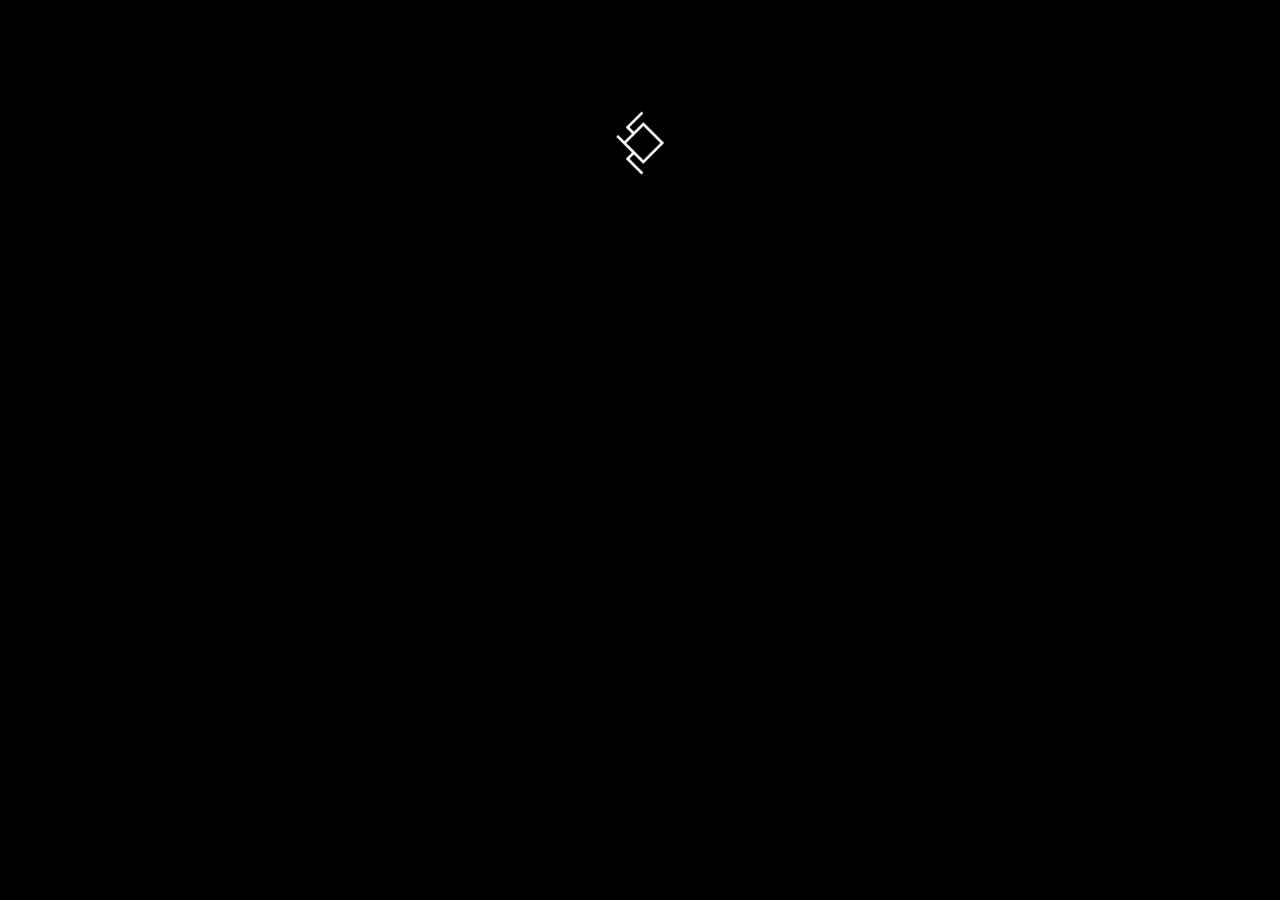
==== started.html @ 7fe77a27 "Opening Curtain Sequence" ====
<!DOCTYPE html>
<html>

  <head>
    <title>Strange</title>
    <meta charset="utf-8" />
    <link rel="stylesheet" href="strange-style.css" />
    <link rel="icon" type="image/x-icon" href="/favicon.png" />
    <meta name="viewport" content="width=device-width, initial-scale=1" />
    <!-- <script>
      if (
        /Android|webOS|iPhone|iPad|iPod|BlackBerry|IEMobile|Opera Mini/i.test(
          navigator.userAgent
        )
      ) {
        alert("You'll probably want the audio ON");
      }
    </script> -->
  </head>

  <body>

    <main>
      <div class="container">
        <div id="audio-controls" class="controls" data-state="hidden">
          <button id="play-btn" type="button" data-state="play">
            <img src="/icons/evil-play_white.png" alt="Play/Stop" />
          </button>
        </div>

        <audio>
          <source src="sounds/evolution_arm.mp3" type="audio/mp3" />
        </audio>

        <div id="video-container"></div>
      </div>

    </main>

    <script src="/js/main.js"></script>

  </body>
</html>
---- strange-style.css ----
body {
    background: black;
}

.container {
    text-align: center;
    margin: 0 auto;
}

.controls {
    margin-top: 100px;
    margin-bottom: 30px;
}

button {
    background-color: transparent;
    border: none;
    transition: opacity 0.2s ease-in-out, transform 0.3s ease-in-out; /* Transitions combinées */
    opacity: 1;
    padding: 10px;
}

button img {
    width: 66px;
}

button:hover {
    opacity: 0.5;
}

.playing {
    background-color: #53040C;
    border-radius: 30%;
    opacity: 1;
  }

button.playing {
    opacity: 1;
    pointer-events: none;
}

.fade-in {
    opacity: 0;
}

.fade-in.show-video {
    opacity: 1;
    transition: opacity 1s ease-in;
}

.fade-out {
    opacity: 1;
    transition: opacity 1s ease-out;
}

.fade-out.hide-video {
    opacity: 0;
}

#background-entrance-video {
    width: 100%;
    height: 100%;

    position: absolute;
    top: 0;
    left: 0;

    object-fit: cover;
}

@media (max-width: 1260px) {
    #video-container {
        display: none;
    }
    .controls {
        display: flex;
        justify-content: center;
        align-items: center;
        height: 60vh;
    }
    button:hover {
        opacity: 1;
    }
}

@media (max-height: 900px) {
    iframe {
        width: 628px;
        height: 400px;
    }
    #video-container img {
        height: 400px;
    }
}
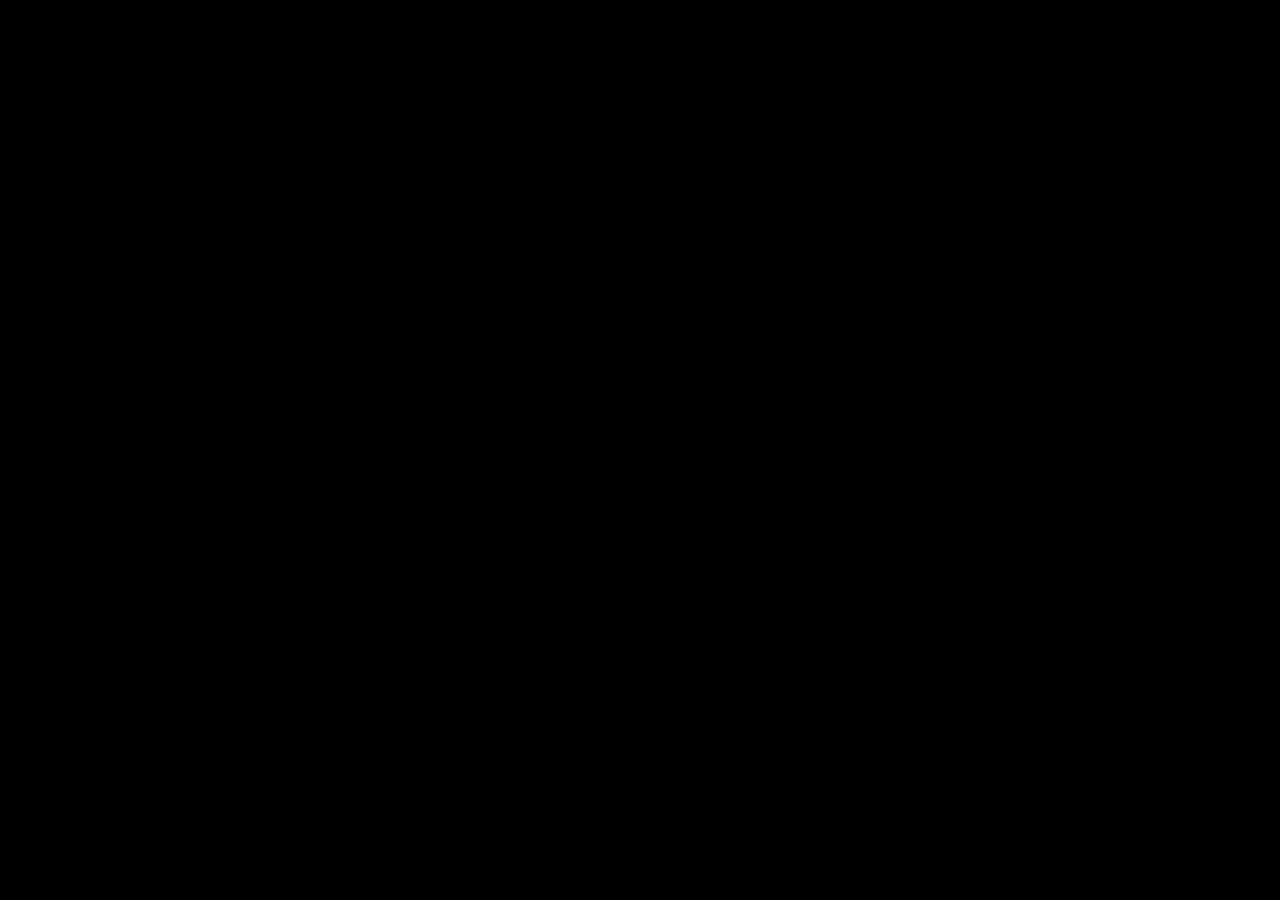
==== commit 48a2ccd2: "First appearance logic" ====
--- a/started.html
+++ b/started.html
@@ -22,7 +22,7 @@
 
     <main>
       <div class="container">
-        <div id="audio-controls" class="controls" data-state="hidden">
+        <div id="audio-controls" class="controls hidden" data-state="hidden">
           <button id="play-btn" type="button" data-state="play">
             <img src="/icons/evil-play_white.png" alt="Play/Stop" />
           </button>
--- a/strange-style.css
+++ b/strange-style.css
@@ -68,6 +68,16 @@
     object-fit: cover;
 }
 
+.hidden {
+    opacity: 0;
+  }
+
+  .fade-in {
+    opacity: 1;
+    transition: opacity 1s ease-in;
+  }
+
+
 @media (max-width: 1260px) {
     #video-container {
         display: none;
